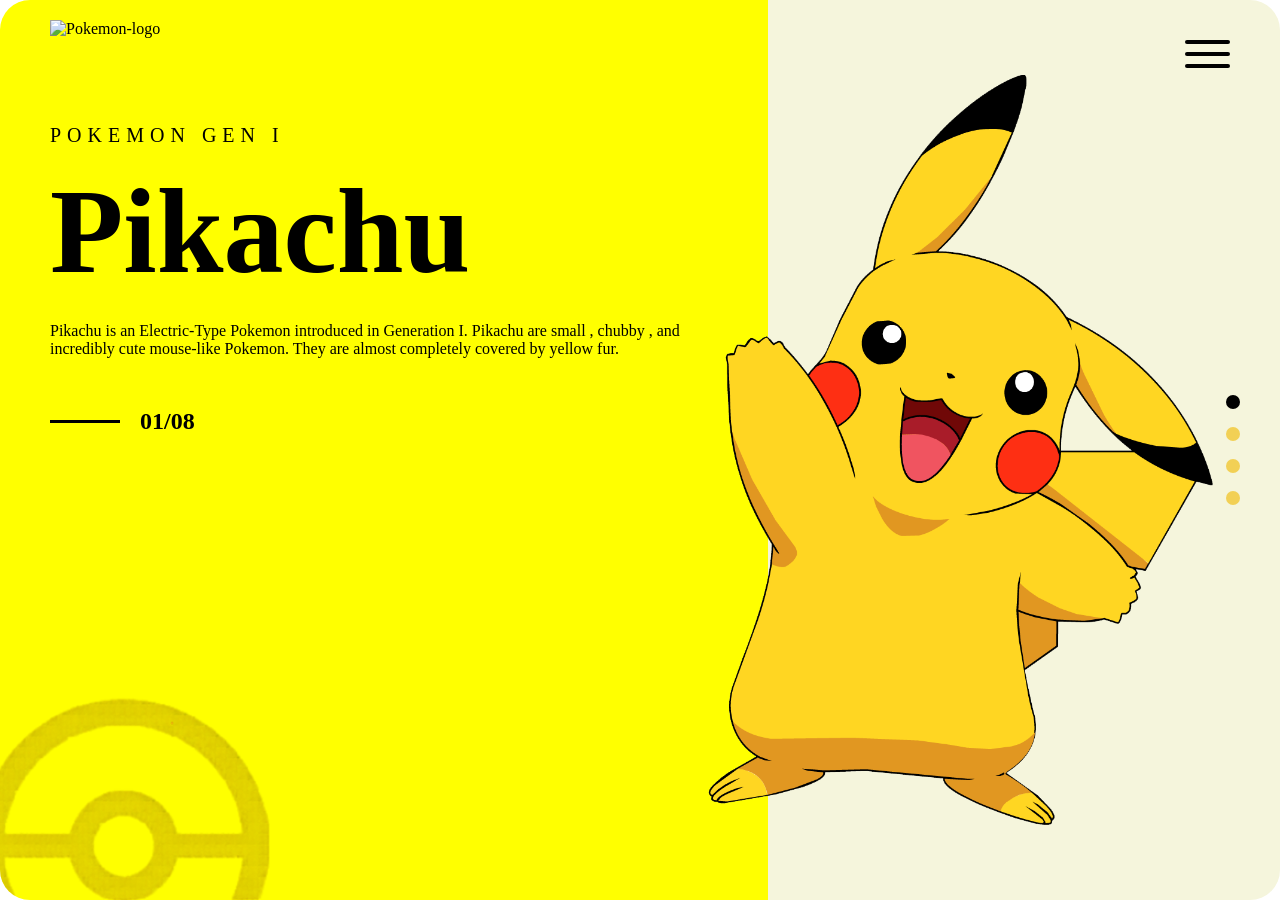
==== index.html @ 3248a145 "Add files via upload" ====
<!DOCTYPE html>
<html lang="en">
<head>
    <meta charset="UTF-8">
    <meta name="viewport" content="width=device-width, initial-scale=1.0">
    <title>Pokemon UI </title>
    <link rel="stylesheet" href="style.css">
</head>
<body>

    <div class="container">

        <div class="left-panel">
            <img src="https://upload.wikimedia.org/wikipedia/commons/9/98/International_Pok%C3%A9mon_logo.svg" alt="Pokemon-logo" class="pokemon-logo">
        
        <div class="content">


            <p class="generation">

                POKEMON GEN I 
                
            </p>
            <h1> Pikachu </h1>

            <p class="desc">
                
                Pikachu is an Electric-Type Pokemon introduced in Generation I. 
                Pikachu are small , chubby , and incredibly cute mouse-like Pokemon. 
                They are almost completely covered by yellow fur. 
                
            </p>



            <div class="slide-count">

                <span class="line"></span>

                <span>01/08</span>

            
            
            </div>
         </div>

       <img src="./pokemonball.png" alt="pokeball" class="pokeball">
        
    </div>


        <div class="right-panel">


            <div class="menu-icon">

                
                <span></span>
                <span></span>
                <span></span>
            
            </div>




            <img src="./Pikachu.png"  alt="Pikachu"  class="pikachu" >


             <div class="slider-dots">

        <span class="active"></span>
        <span></span>
        <span></span>
        <span></span>

          </div>


        </div>


    </div>
    
</body>
</html>
---- style.css ----
*{
    margin: 0;
    padding: 0;
    box-sizing: border-box;

}

html,body{
    height: 100%;
    width: 100%;

}

.container{
    width: 100%;
    height: 100vh;
    display: flex;
    border-radius: 30px;
    overflow: hidden;
}

.left-panel{
    width: 60%;
    background: yellow;
    position:relative;
    padding: 20px  50px;

}

.right-panel{
    width: 40%;
    background: beige;

    position: relative;
}

.pokemon-logo{
    width: 110px;
    
}

.content{
    margin-top:86px;
}

.generation{
    font-size: 20px;
    letter-spacing: 6px;
    margin-bottom: 25px;
}

h1{
    font-size:120px;
    font-weight:800 ;
    line-height: 1;
    margin-bottom: 30px;

}

.description {
     width: 500px;

    font-size: 22px;
    line-height: 1.7;

    color: #222;
}

.slide-count{
    display: flex;
    align-items: center;
    gap: 20px;

    margin-top: 50px;

    font-size: 24px;
    font-weight: 600;
}

.line{
    width: 70px;
    height: 3px;

    background: black;

}

.menu-icon{

     position: absolute;

    top: 40px;
    right: 50px;

    display: flex;
    flex-direction: column;

    gap: 8px;

    cursor: pointer;
}


.menu-icon span{
    width: 45px;
    height: 4px;

    background: black;

    border-radius: 10px;
}

.pikachu{
    width: 750px;

    position: absolute;

    top: 50%;
    left: -180px;

    transform: translateY(-50%);
    

}
.slider-dots{
    position: absolute;

    right: 40px;
    top: 50%;

    transform: translateY(-50%);

    display: flex;
    flex-direction: column;

    gap: 18px;
}

.slider-dots span{
    width: 14px;
    height: 14px;

    border-radius: 50%;

    background: #f1c11b;

    opacity: 0.7;
}

.slider-dots .active{
    background: black;

    opacity: 1;
}


.pokeball{
    width: 320px;

    position: absolute;

    bottom: -10px;
    left: -50px;

    opacity: 10;
    
}
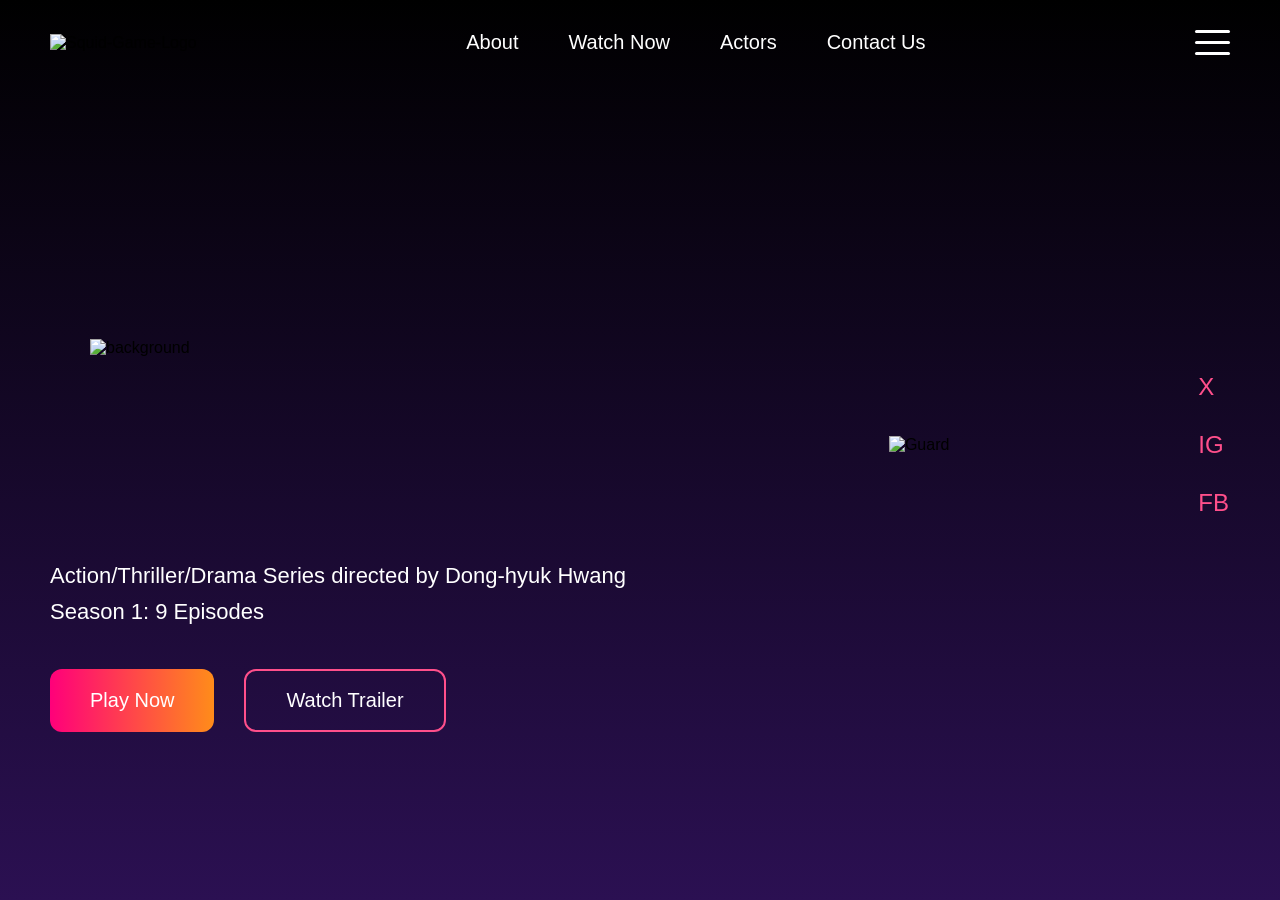
==== commit 8b911d73: "Squid_Game_UI Files" ====
--- a/index.html
+++ b/index.html
@@ -3,84 +3,91 @@
 <head>
     <meta charset="UTF-8">
     <meta name="viewport" content="width=device-width, initial-scale=1.0">
-    <title>Pokemon UI </title>
-    <link rel="stylesheet" href="style.css">
+    <title> Squid Game | Watch Now </title>
+    <link rel="stylesheet" href="./style.css">
+
+    
 </head>
 <body>
 
-    <div class="container">
+   <div class="container">
+    <nav>
+        <div class="nav-left">
+            <img src="assets/Logo.png" alt="Squid-Game-Logo" class="logo">
 
-        <div class="left-panel">
-            <img src="https://upload.wikimedia.org/wikipedia/commons/9/98/International_Pok%C3%A9mon_logo.svg" alt="Pokemon-logo" class="pokemon-logo">
-        
-        <div class="content">
+        </div>
+
+        <div class="nav-center">
+            
+            <ul>
+                <li><a href="#">About</a></li>
+                <li><a href="#"> Watch Now</a></li>
+                <li><a href="#">Actors</a></li>
+                <li><a href="#">Contact Us</a></li>
+            </ul>
+
+        </div>
+        <div class="nav-right">
+
+            <div class="menu-icon">
+
+              <span></span>
+              <span></span>
+              <span></span>
+
+            </div>
 
 
-            <p class="generation">
+        </div>
+    </nav>
 
-                POKEMON GEN I 
-                
-            </p>
-            <h1> Pikachu </h1>
+    <section class="hero">
 
-            <p class="desc">
-                
-                Pikachu is an Electric-Type Pokemon introduced in Generation I. 
-                Pikachu are small , chubby , and incredibly cute mouse-like Pokemon. 
-                They are almost completely covered by yellow fur. 
-                
-            </p>
+        <div class="hero-left">
+            <div class="main-logo">
+                    <img src="assets/Logo.png" alt="background" class="logo-text">
+
+            </div>
+
+            <p class="description"> Action/Thriller/Drama Series directed by
+    Dong-hyuk Hwang
+    <br>
+    Season 1: 9 Episodes </p>
+    <div class="buttons">
+        <button class="play-btn">
+    Play Now
+</button>
+
+<button class="trailer-btn">
+    Watch Trailer
+</button>
+
+    </div>
+        </div>
+        <div class="hero-center">
+
+            <img src="assets/Squid_Game_1_person.png" alt="Guard" class="guard">
+
+        </div>
+
+        <div class="hero-right">
+            <div class="social-icons">
+
+                <span>X</span>
+                <span>IG</span>
+                <span>FB</span>
+
+            </div>
+
+        </div>
+    </section>
 
 
 
-            <div class="slide-count">
-
-                <span class="line"></span>
-
-                <span>01/08</span>
-
-            
-            
-            </div>
-         </div>
-
-       <img src="./pokemonball.png" alt="pokeball" class="pokeball">
-        
-    </div>
-
-
-        <div class="right-panel">
-
-
-            <div class="menu-icon">
-
-                
-                <span></span>
-                <span></span>
-                <span></span>
-            
-            </div>
+   </div>
 
 
 
-
-            <img src="./Pikachu.png"  alt="Pikachu"  class="pikachu" >
-
-
-             <div class="slider-dots">
-
-        <span class="active"></span>
-        <span></span>
-        <span></span>
-        <span></span>
-
-          </div>
-
-
-        </div>
-
-
-    </div>
     
 </body>
-</html>
+</html>
--- a/style.css
+++ b/style.css
@@ -2,7 +2,6 @@
     margin: 0;
     padding: 0;
     box-sizing: border-box;
-
 }
 
 html,body{
@@ -11,163 +10,165 @@
 
 }
 
+body{
+    background: linear-gradient(black,#2b1052);
+
+    min-height: 100vh;
+    font-family: sans-serif;
+}
+
 .container{
     width: 100%;
-    height: 100vh;
-    display: flex;
-    border-radius: 30px;
+    min-height: 100vh;
+    padding: 30px 50px;
     overflow: hidden;
-}
-
-.left-panel{
-    width: 60%;
-    background: yellow;
-    position:relative;
-    padding: 20px  50px;
 
 }
 
-.right-panel{
-    width: 40%;
-    background: beige;
+nav{
+    display: flex;
+    justify-content:space-between;
+    align-items:center;
+}
+.logo{
+    width: 90px;
+
+}
+
+.nav-center ul{
+display: flex;
+list-style: none;
+gap: 50px;
+
+}
+
+.nav-center a{
+    text-decoration: none;
+    color: white;
+    font-size: 20px;
+
+}
+
+
+.menu-icon{
+    display: flex;
+    flex-direction: column;
+    gap: 8px;
+    cursor: pointer;
+}
+
+.menu-icon span{
+    width: 35px;
+    height: 3px;
+
+    background: white;
+
+    border-radius: 10px;
+}
+
+.hero{
+    display: flex;
+    justify-content: space-between;
+    align-items: center;
+    min-height: calc(100vh - 120px);
+}
+
+.hero-left{
+    width:50%;
+    
+}
+
+
+.description{
+    color: white;
+
+    font-size: 22px;
+
+    line-height: 1.6;
+
+    margin-top: 20px;
+}
+
+
+
+.buttons{
+    display: flex;
+
+    gap: 30px;
+
+    margin-top: 40px;
+}
+
+.buttons button{
+    padding: 18px 40px;
+
+    border-radius: 12px;
+
+    font-size: 20px;
+
+    cursor: pointer;
+}
+
+.play-btn{
+    border: none;
+
+    background: linear-gradient(to right, #ff007a, #ff8c1a);
+
+    color: white;
+}
+
+.trailer-btn{
+    background: transparent;
+
+    border: 2px solid #ff4f8b;
+
+    color: white;
+}
+
+.guard{
+    width: 620px;
+}
+
+.social-icons{
+    display: flex;
+
+    flex-direction: column;
+
+    gap: 30px;
+
+    color: #ff4f8b;
+
+    font-size: 24px;
+}
+
+.hero-right{
+    padding-right: 1px;
+}
+
+
+.main-logo{
+    width: 100%;
+    max-width: 650px;
+    height: 380px;
+
+    
+
+    background-size: cover;
+    background-position: center;
+    background-repeat: no-repeat;
+
+    border-radius: 10px;
 
     position: relative;
 }
 
-.pokemon-logo{
-    width: 110px;
-    
-}
-
-.content{
-    margin-top:86px;
-}
-
-.generation{
-    font-size: 20px;
-    letter-spacing: 6px;
-    margin-bottom: 25px;
-}
-
-h1{
-    font-size:120px;
-    font-weight:800 ;
-    line-height: 1;
-    margin-bottom: 30px;
-
-}
-
-.description {
-     width: 500px;
-
-    font-size: 22px;
-    line-height: 1.7;
-
-    color: #222;
-}
-
-.slide-count{
-    display: flex;
-    align-items: center;
-    gap: 20px;
-
-    margin-top: 50px;
-
-    font-size: 24px;
-    font-weight: 600;
-}
-
-.line{
-    width: 70px;
-    height: 3px;
-
-    background: black;
-
-}
-
-.menu-icon{
-
-     position: absolute;
-
-    top: 40px;
-    right: 50px;
-
-    display: flex;
-    flex-direction: column;
-
-    gap: 8px;
-
-    cursor: pointer;
-}
-
-
-.menu-icon span{
-    width: 45px;
-    height: 4px;
-
-    background: black;
-
-    border-radius: 10px;
-}
-
-.pikachu{
-    width: 750px;
+.logo-text{
+    width: 500px;
 
     position: absolute;
 
-    top: 50%;
-    left: -180px;
-
-    transform: translateY(-50%);
-    
-
-}
-.slider-dots{
-    position: absolute;
-
-    right: 40px;
+    left: 40px;
     top: 50%;
 
     transform: translateY(-50%);
-
-    display: flex;
-    flex-direction: column;
-
-    gap: 18px;
-}
-
-.slider-dots span{
-    width: 14px;
-    height: 14px;
-
-    border-radius: 50%;
-
-    background: #f1c11b;
-
-    opacity: 0.7;
-}
-
-.slider-dots .active{
-    background: black;
-
-    opacity: 1;
-}
-
-
-.pokeball{
-    width: 320px;
-
-    position: absolute;
-
-    bottom: -10px;
-    left: -50px;
-
-    opacity: 10;
-    
-}
-
-
-
-
-
-
+}
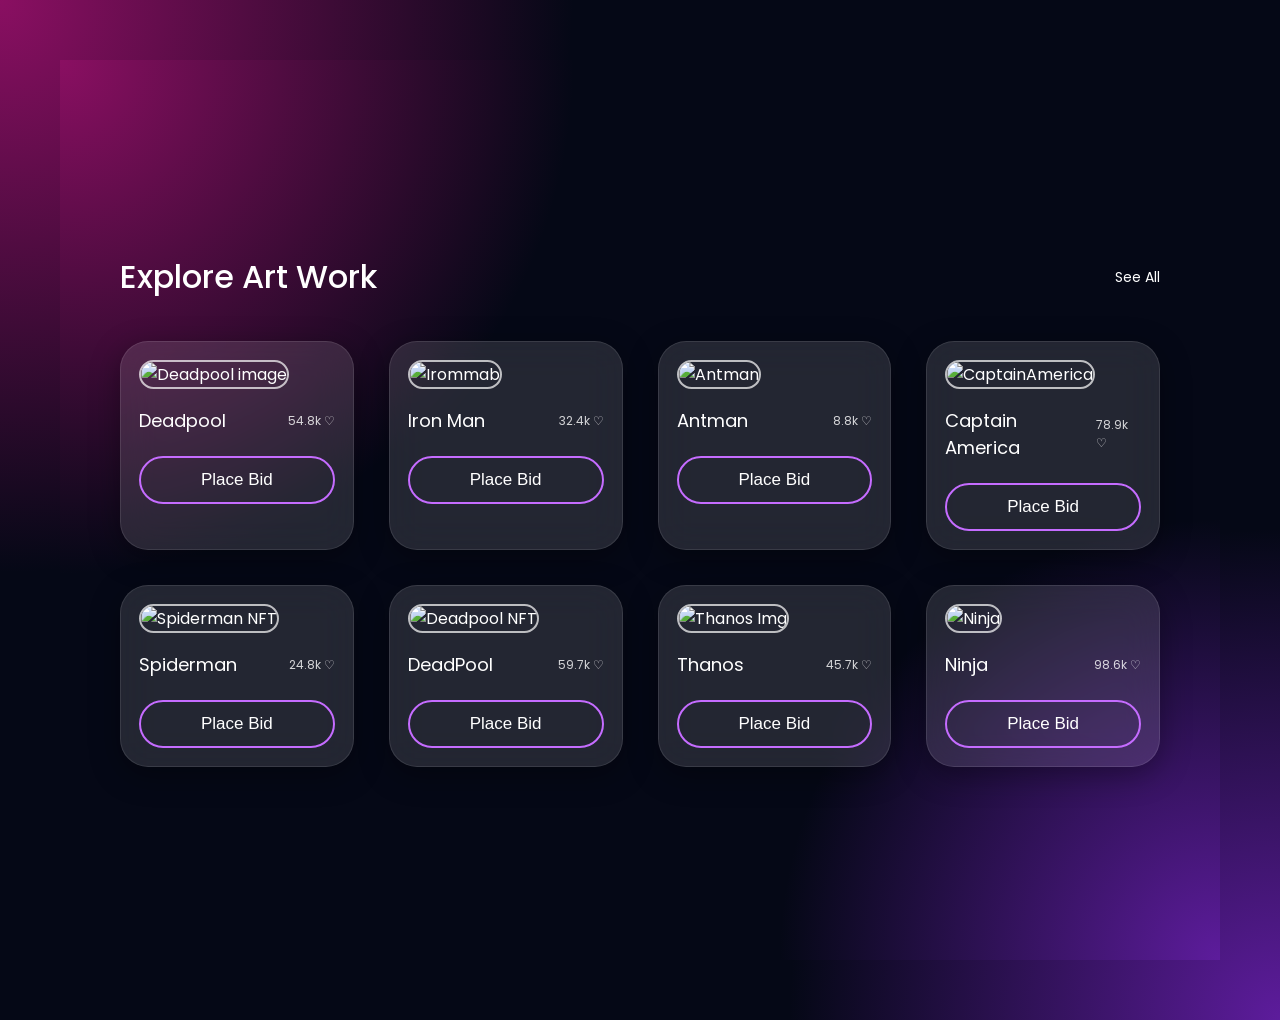
==== commit 79ccbc66: "Added Artwork Images" ====
--- a/index.html
+++ b/index.html
@@ -1,93 +1,144 @@
 <!DOCTYPE html>
 <html lang="en">
 <head>
-    <meta charset="UTF-8">
-    <meta name="viewport" content="width=device-width, initial-scale=1.0">
-    <title> Squid Game | Watch Now </title>
-    <link rel="stylesheet" href="./style.css">
+  <meta charset="UTF-8" />
+  <meta name="viewport" content="width=device-width, initial-scale=1.0"/>
+  <meta name="description" content="NFT Artwork Gallery UI Clone">
+  <title>NFT Gallery</title>
 
-    
+  <link rel="stylesheet" href="style.css">
+
+  <!-- Google Font -->
+  <link rel="preconnect" href="https://fonts.googleapis.com">
+  <link rel="preconnect" href="https://fonts.gstatic.com" crossorigin>
+
+  <link href="https://fonts.googleapis.com/css2?family=Poppins:wght@300;400;500;600&display=swap" rel="stylesheet">
 </head>
 <body>
 
-   <div class="container">
-    <nav>
-        <div class="nav-left">
-            <img src="assets/Logo.png" alt="Squid-Game-Logo" class="logo">
+  <section class="gallery-section">
 
+    <div class="top-bar">
+      <h2>Explore Art Work</h2>
+      <a href="#">See All</a>
+    </div>
+
+    <div class="gallery-grid">
+
+      
+      <div class="card">
+        <img src="assets/deadpool.jpg" alt="Deadpool image">
+        
+        <div class="card-info">
+          <div class="title-row">
+            <h3>Deadpool</h3>
+            <span>54.8k ♡</span>
+          </div>
+
+          <button>Place Bid</button>
         </div>
+      </div>
 
-        <div class="nav-center">
-            
-            <ul>
-                <li><a href="#">About</a></li>
-                <li><a href="#"> Watch Now</a></li>
-                <li><a href="#">Actors</a></li>
-                <li><a href="#">Contact Us</a></li>
-            </ul>
+      
+      <div class="card">
+        <img src="assets/IronMan.jpg" alt="Irommab">
 
+        <div class="card-info">
+          <div class="title-row">
+            <h3>Iron Man </h3>
+            <span>32.4k ♡</span>
+          </div>
+
+          <button>Place Bid</button>
         </div>
-        <div class="nav-right">
+      </div>
 
-            <div class="menu-icon">
+      
+      <div class="card">
+        <img src="assets/antman.jpg" alt="Antman">
 
-              <span></span>
-              <span></span>
-              <span></span>
+        <div class="card-info">
+          <div class="title-row">
+            <h3>Antman</h3>
+            <span>8.8k ♡</span>
+          </div>
 
-            </div>
+          <button>Place Bid</button>
+        </div>
+      </div>
 
+      
+      <div class="card">
+        <img src="assets/Captain_America.jpg" alt="CaptainAmerica">
 
+        <div class="card-info">
+          <div class="title-row">
+            <h3>Captain America </h3>
+            <span>78.9k ♡</span>
+          </div>
+
+          <button>Place Bid</button>
         </div>
-    </nav>
+      </div>
 
-    <section class="hero">
+      
+      <div class="card">
+        <img src="assets/Spiderman.jpg" alt="Spiderman NFT">
 
-        <div class="hero-left">
-            <div class="main-logo">
-                    <img src="assets/Logo.png" alt="background" class="logo-text">
+        <div class="card-info">
+          <div class="title-row">
+            <h3>Spiderman</h3>
+            <span>24.8k ♡</span>
+          </div>
 
-            </div>
+          <button>Place Bid</button>
+        </div>
+      </div>
 
-            <p class="description"> Action/Thriller/Drama Series directed by
-    Dong-hyuk Hwang
-    <br>
-    Season 1: 9 Episodes </p>
-    <div class="buttons">
-        <button class="play-btn">
-    Play Now
-</button>
+      
+      <div class="card">
+        <img src="assets/deadpool.jpg" alt="Deadpool NFT">
 
-<button class="trailer-btn">
-    Watch Trailer
-</button>
+        <div class="card-info">
+          <div class="title-row">
+            <h3>DeadPool</h3>
+            <span>59.7k ♡</span>
+          </div>
+
+          <button>Place Bid</button>
+        </div>
+      </div>
+
+      
+      <div class="card">
+        <img src="assets/Thanos.jpg" alt="Thanos Img">
+
+        <div class="card-info">
+          <div class="title-row">
+            <h3>Thanos </h3>
+            <span>45.7k ♡</span>
+          </div>
+
+          <button>Place Bid</button>
+        </div>
+      </div>
+
+      
+      <div class="card">
+        <img src="assets/ninja.jpg" alt="Ninja ">
+
+        <div class="card-info">
+          <div class="title-row">
+            <h3> Ninja </h3>
+            <span>98.6k ♡</span>
+          </div>
+          <button>Place Bid</button>
+        </div>
+      </div>
 
     </div>
-        </div>
-        <div class="hero-center">
 
-            <img src="assets/Squid_Game_1_person.png" alt="Guard" class="guard">
+  </section>
 
-        </div>
-
-        <div class="hero-right">
-            <div class="social-icons">
-
-                <span>X</span>
-                <span>IG</span>
-                <span>FB</span>
-
-            </div>
-
-        </div>
-    </section>
-
-
-
-   </div>
-
-
-
-    
 </body>
 </html>
--- a/style.css
+++ b/style.css
@@ -5,170 +5,123 @@
 }
 
 html,body{
-    height: 100%;
-    width: 100%;
+    font-family: 'Poppins', sans-serif;
+    min-height: 100vh;
 
+    background:
+    radial-gradient(circle at top left,#8a0f62 0%, transparent 35%),
+    radial-gradient(circle at bottom right,#5d1c9c 0%, transparent 30%),
+    #050816;
+    color: white;
+    display: flex;
+    justify-content: center;
+    align-items: center;
+
+    padding: 60px;
 }
 
-body{
-    background: linear-gradient(black,#2b1052);
-
-    min-height: 100vh;
-    font-family: sans-serif;
+.gallery-section{
+    width: 100%;
+    max-width: 1300px;
 }
 
-.container{
-    width: 100%;
-    min-height: 100vh;
-    padding: 30px 50px;
-    overflow: hidden;
-
-}
-
-nav{
-    display: flex;
-    justify-content:space-between;
-    align-items:center;
-}
-.logo{
-    width: 90px;
-
-}
-
-.nav-center ul{
-display: flex;
-list-style: none;
-gap: 50px;
-
-}
-
-.nav-center a{
-    text-decoration: none;
-    color: white;
-    font-size: 20px;
-
-}
-
-
-.menu-icon{
-    display: flex;
-    flex-direction: column;
-    gap: 8px;
-    cursor: pointer;
-}
-
-.menu-icon span{
-    width: 35px;
-    height: 3px;
-
-    background: white;
-
-    border-radius: 10px;
-}
-
-.hero{
+.top-bar{
     display: flex;
     justify-content: space-between;
     align-items: center;
-    min-height: calc(100vh - 120px);
+
+    margin-bottom: 40px;
 }
 
-.hero-left{
-    width:50%;
-    
+.top-bar h2{
+    font-size: 32px;
+    font-weight: 500;
 }
 
+.top-bar a{
+    color: white;
+    text-decoration: none;
+    font-size: 14px;
+}
 
-.description{
+.gallery-grid{
+    display: grid;
+    grid-template-columns: repeat(4,1fr);
+    gap: 35px;
+}
+
+.card{
+    background: rgba(255,255,255,0.12);
+
+    border: 1px solid rgba(255,255,255,0.1);
+
+    border-radius: 28px;
+
+    padding: 18px;
+
+    backdrop-filter: blur(18px);
+
+    transition: 0.4s ease;
+
+    box-shadow: 0 8px 30px rgba(0,0,0,0.35);
+}
+
+.card:hover{
+    transform: translateY(-10px);
+}
+
+.card img{
+    width: 100%;
+    height: 300px;
+
+    object-fit: cover;
+
+    border-radius: 20px;
+
+    border: 2px solid rgba(255,255,255,0.7);
+}
+
+.card-info{
+    margin-top: 18px;
+}
+
+.title-row{
+    display: flex;
+    justify-content: space-between;
+    align-items: center;
+
+    margin-bottom: 22px;
+}
+
+.title-row h3{
+    font-size: 18px;
+    font-weight: 400;
+}
+
+.title-row span{
+    font-size: 12px;
+    opacity: 0.8;
+}
+
+.card button{
+    width: 100%;
+    height: 48px;
+
+    border-radius: 30px;
+
+    border: 2px solid #c56cff;
+
+    background: transparent;
+
     color: white;
 
-    font-size: 22px;
+    font-size: 17px;
+    cursor: pointer;
 
-    line-height: 1.6;
-
-    margin-top: 20px;
+    transition: 0.3s ease;
 }
 
-
-
-.buttons{
-    display: flex;
-
-    gap: 30px;
-
-    margin-top: 40px;
+.card button:hover{
+    background: #b45cff;
 }
 
-.buttons button{
-    padding: 18px 40px;
-
-    border-radius: 12px;
-
-    font-size: 20px;
-
-    cursor: pointer;
-}
-
-.play-btn{
-    border: none;
-
-    background: linear-gradient(to right, #ff007a, #ff8c1a);
-
-    color: white;
-}
-
-.trailer-btn{
-    background: transparent;
-
-    border: 2px solid #ff4f8b;
-
-    color: white;
-}
-
-.guard{
-    width: 620px;
-}
-
-.social-icons{
-    display: flex;
-
-    flex-direction: column;
-
-    gap: 30px;
-
-    color: #ff4f8b;
-
-    font-size: 24px;
-}
-
-.hero-right{
-    padding-right: 1px;
-}
-
-
-.main-logo{
-    width: 100%;
-    max-width: 650px;
-    height: 380px;
-
-    
-
-    background-size: cover;
-    background-position: center;
-    background-repeat: no-repeat;
-
-    border-radius: 10px;
-
-    position: relative;
-}
-
-.logo-text{
-    width: 500px;
-
-    position: absolute;
-
-    left: 40px;
-    top: 50%;
-
-    transform: translateY(-50%);
-}
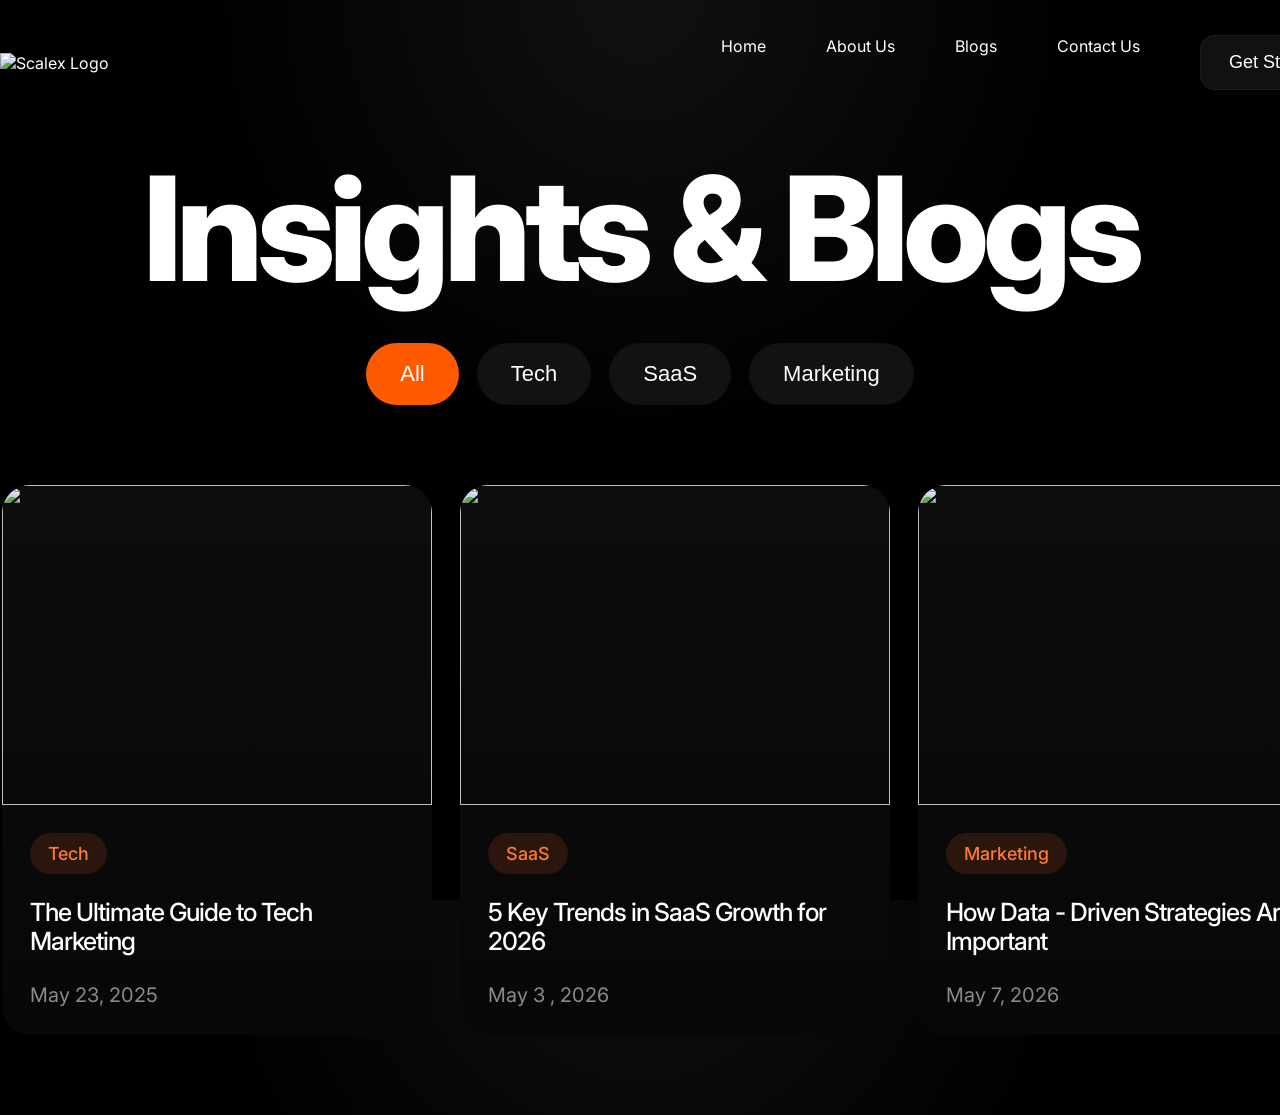
==== commit d7c51bbb: "Added files" ====
--- a/index.html
+++ b/index.html
@@ -1,144 +1,184 @@
 <!DOCTYPE html>
 <html lang="en">
 <head>
-  <meta charset="UTF-8" />
-  <meta name="viewport" content="width=device-width, initial-scale=1.0"/>
-  <meta name="description" content="NFT Artwork Gallery UI Clone">
-  <title>NFT Gallery</title>
-
-  <link rel="stylesheet" href="style.css">
-
-  <!-- Google Font -->
-  <link rel="preconnect" href="https://fonts.googleapis.com">
-  <link rel="preconnect" href="https://fonts.gstatic.com" crossorigin>
-
-  <link href="https://fonts.googleapis.com/css2?family=Poppins:wght@300;400;500;600&display=swap" rel="stylesheet">
+    <meta charset="UTF-8">
+    <meta name="viewport" content="width=device-width, initial-scale=1.0">
+    <title>Scalex | Blogs </title>
 </head>
+<link rel="stylesheet" href="style.css">
+ <link
+    href="https://fonts.googleapis.com/css2?family=Inter:wght@400;500;600;700;800&display=swap"
+    rel="stylesheet" />
 <body>
 
-  <section class="gallery-section">
+    <header class="navbar">
 
-    <div class="top-bar">
-      <h2>Explore Art Work</h2>
-      <a href="#">See All</a>
-    </div>
-
-    <div class="gallery-grid">
-
-      
-      <div class="card">
-        <img src="assets/deadpool.jpg" alt="Deadpool image">
-        
-        <div class="card-info">
-          <div class="title-row">
-            <h3>Deadpool</h3>
-            <span>54.8k ♡</span>
-          </div>
-
-          <button>Place Bid</button>
-        </div>
-      </div>
-
-      
-      <div class="card">
-        <img src="assets/IronMan.jpg" alt="Irommab">
-
-        <div class="card-info">
-          <div class="title-row">
-            <h3>Iron Man </h3>
-            <span>32.4k ♡</span>
-          </div>
-
-          <button>Place Bid</button>
-        </div>
-      </div>
-
-      
-      <div class="card">
-        <img src="assets/antman.jpg" alt="Antman">
-
-        <div class="card-info">
-          <div class="title-row">
-            <h3>Antman</h3>
-            <span>8.8k ♡</span>
-          </div>
-
-          <button>Place Bid</button>
-        </div>
-      </div>
-
-      
-      <div class="card">
-        <img src="assets/Captain_America.jpg" alt="CaptainAmerica">
-
-        <div class="card-info">
-          <div class="title-row">
-            <h3>Captain America </h3>
-            <span>78.9k ♡</span>
-          </div>
-
-          <button>Place Bid</button>
-        </div>
-      </div>
-
-      
-      <div class="card">
-        <img src="assets/Spiderman.jpg" alt="Spiderman NFT">
-
-        <div class="card-info">
-          <div class="title-row">
-            <h3>Spiderman</h3>
-            <span>24.8k ♡</span>
-          </div>
-
-          <button>Place Bid</button>
-        </div>
-      </div>
-
-      
-      <div class="card">
-        <img src="assets/deadpool.jpg" alt="Deadpool NFT">
-
-        <div class="card-info">
-          <div class="title-row">
-            <h3>DeadPool</h3>
-            <span>59.7k ♡</span>
-          </div>
-
-          <button>Place Bid</button>
-        </div>
-      </div>
-
-      
-      <div class="card">
-        <img src="assets/Thanos.jpg" alt="Thanos Img">
-
-        <div class="card-info">
-          <div class="title-row">
-            <h3>Thanos </h3>
-            <span>45.7k ♡</span>
-          </div>
-
-          <button>Place Bid</button>
-        </div>
-      </div>
-
-      
-      <div class="card">
-        <img src="assets/ninja.jpg" alt="Ninja ">
-
-        <div class="card-info">
-          <div class="title-row">
-            <h3> Ninja </h3>
-            <span>98.6k ♡</span>
-          </div>
-          <button>Place Bid</button>
-        </div>
-      </div>
+    
+    <div class="logo">
+        <img src="assets/logo.png" alt="Scalex Logo">
 
     </div>
 
-  </section>
+    <nav>
 
+        <ul class="nav-links">
+       <li><a href="#"></a>Home</li>
+       <li><a href="#"></a>About Us</li>
+       <li><a href="#"></a>Blogs </li>
+       <li><a href="#"></a>Contact Us </li>
+
+       <button class="nav-btn">
+        Get Started
+    </button>
+        </ul>
+
+         
+    
+
+    </nav>
+
+</header>
+
+<section class="hero">
+
+    <h1>
+        Insights & Blogs
+    </h1>
+
+    
+
+    <div class="categories">
+
+        <button class="active">
+            All
+        </button>
+
+        <button>
+            Tech
+        </button>
+
+        <button>
+            SaaS
+        </button>
+
+        <button>
+            Marketing
+        </button>
+
+    </div>
+
+</section>
+
+    <section class="blogs">
+
+        <div class="card">
+
+            <img src="assets/pexels-fotoblend-6132995.jpg" alt="">
+
+            <div class="card-content">
+
+                <span class="tag">
+                    Tech
+                </span>
+
+
+                <h2>
+                    The Ultimate Guide to Tech Marketing 
+                </h2>
+                <p>
+                    May 23, 2025
+                </p>
+            </div>
+
+        </div>
+
+
+         <div class="card">
+
+            <img src="assets/pexels-daniel-fernandez-12900085-7783359.jpg" alt="">
+
+            <div class="card-content">
+
+                <span class="tag">
+                    SaaS
+                </span>
+
+
+                <h2>
+                    5 Key Trends in SaaS Growth for 2026  
+                </h2>
+                <p>
+                    May 3 , 2026
+                </p>
+            </div>
+
+        </div>
+
+
+
+
+
+         <div class="card">
+
+            <img src="assets/cat.jpg" alt="">
+
+            <div class="card-content">
+
+                <span class="tag">
+                    Marketing
+                </span>
+
+
+                <h2>
+                    How Data - Driven Strategies Are Important 
+                </h2>
+                <p>
+                    May 7, 2026
+                </p>
+            </div>
+
+        </div>
+
+
+
+
+
+
+
+
+
+
+
+
+
+
+
+
+
+
+
+
+
+
+
+
+
+
+
+
+
+
+
+
+    </section>
+
+
+
+
+
+
+
+
+    
 </body>
 </html>
--- a/style.css
+++ b/style.css
@@ -1,127 +1,226 @@
 *{
-    margin: 0;
-    padding: 0;
+    margin:0;
+    padding:0;
     box-sizing: border-box;
+
 }
 
 html,body{
-    font-family: 'Poppins', sans-serif;
-    min-height: 100vh;
+    height: 100%;
+    width: 100%;
+    
+}
+
+body{
+
+   font-family: 'Inter', sans-serif;
 
     background:
-    radial-gradient(circle at top left,#8a0f62 0%, transparent 35%),
-    radial-gradient(circle at bottom right,#5d1c9c 0%, transparent 30%),
-    #050816;
-    color: white;
+    radial-gradient(circle at top,
+    #111111 0%,
+    #000000 40%);
+
+    color: white;
+
+    overflow-x: hidden;
+}
+
+.navbar{
+   width: 1350px;
+
+    margin: auto;
+
+    padding-top: 35px;
+
+    display: flex;
+    align-items: center;
+    justify-content: space-between;
+
+
+}
+
+
+.logo img{
+    width:140px;
+}
+
+.nav-links{
+
+    display:flex;
+    gap:60px;
+    list-style: none;
+    align-items:start;
+
+}
+
+.nav-links a{
+    text-decoration: none;
+    color: white;
+    font-size: 18px;
+    font-weight: 500;
+
+}
+
+.nav-btn{
+    padding: 16px 28px;
+    background: #111;
+    border: 1px solid #1d1d1d;
+    color: white;
+    border-top: -30;
+    border-radius: 14px;
+
+    font-size: 18px;
+    cursor: pointer;
+
+    transition: 0.3s;
+}
+
+.nav-btn:hover{
+    background: #ff5c00;
+}
+
+
+
+.hero{
+    width: 100%;
+
+    display: flex;
+    flex-direction: column;
+    align-items: center;
+
+    margin-top: 70px;
+}
+
+.hero h1{
+    font-size: 145px;
+    font-weight: 800;
+    line-height: 0.95;
+
+    letter-spacing: -6px;
+}
+
+.categories{
+    display: flex;
+    gap: 18px;
+
+    margin-top: 45px;
+}
+
+.categories button{
+    padding: 18px 34px;
+
+    border: none;
+    border-radius: 999px;
+
+    background: #121212;
+    color: white;
+
+    font-size: 22px;
+    cursor: pointer;
+
+    transition: 0.3s;
+}
+
+.categories .active{
+    background: #ff5a00;
+}
+
+
+
+
+.blogs{
+   
+    width: 1350px;
+
+    margin: 80px auto 0;
+
     display: flex;
     justify-content: center;
-    align-items: center;
-
-    padding: 60px;
-}
-
-.gallery-section{
-    width: 100%;
-    max-width: 1300px;
-}
-
-.top-bar{
-    display: flex;
-    justify-content: space-between;
-    align-items: center;
-
-    margin-bottom: 40px;
-}
-
-.top-bar h2{
-    font-size: 32px;
-    font-weight: 500;
-}
-
-.top-bar a{
-    color: white;
-    text-decoration: none;
-    font-size: 14px;
-}
-
-.gallery-grid{
-    display: grid;
-    grid-template-columns: repeat(4,1fr);
-    gap: 35px;
-}
+    gap: 28px;
+
+    padding-bottom: 80px;
+
+}
+
+
 
 .card{
-    background: rgba(255,255,255,0.12);
-
-    border: 1px solid rgba(255,255,255,0.1);
-
+    width: 430px;
+
+    background: #0a0a0a;
+
+    background: linear-gradient(to bottom, #0d0d0d,
+        #070707);
     border-radius: 28px;
 
-    padding: 18px;
-
-    backdrop-filter: blur(18px);
-
-    transition: 0.4s ease;
-
-    box-shadow: 0 8px 30px rgba(0,0,0,0.35);
+    overflow: hidden;
+
+    transition: 0.3s;
 }
 
 .card:hover{
     transform: translateY(-10px);
-}
+    box-shadow:
+    0 20px 40px rgba(255, 90, 0, 0.08);
+}
+
+
 
 .card img{
     width: 100%;
-    height: 300px;
+    height: 320px;
 
     object-fit: cover;
-
-    border-radius: 20px;
-
-    border: 2px solid rgba(255,255,255,0.7);
-}
-
-.card-info{
-    margin-top: 18px;
-}
-
-.title-row{
-    display: flex;
-    justify-content: space-between;
-    align-items: center;
-
-    margin-bottom: 22px;
-}
-
-.title-row h3{
+ transition: 0.4s ease;
+    display: block;
+}
+
+
+
+.card-content{
+    padding: 28px;
+}
+
+
+
+.tag{
+    display: inline-block;
+
+    padding: 10px 18px;
+
+    border-radius: 999px;
+
+    background: #2a160d;
+    color: #ff7a2f;
+
     font-size: 18px;
-    font-weight: 400;
-}
-
-.title-row span{
-    font-size: 12px;
-    opacity: 0.8;
-}
-
-.card button{
-    width: 100%;
-    height: 48px;
-
-    border-radius: 30px;
-
-    border: 2px solid #c56cff;
-
-    background: transparent;
-
-    color: white;
-
-    font-size: 17px;
-    cursor: pointer;
-
-    transition: 0.3s ease;
-}
-
-.card button:hover{
-    background: #b45cff;
-}
-
+    font-weight: 500;
+}
+
+
+
+.card-content h2{
+    font-size: 25px;
+    font-weight: 500;
+
+    line-height: 1.15;
+
+    margin-top: 24px;
+
+    letter-spacing: -1px;
+}
+
+
+
+.card-content p{
+    margin-top: 28px;
+
+    color: #8b8b8b;
+
+    font-size: 20px;
+}
+
+.card:hover img{
+    transform: scale(1.05);
+}
+
